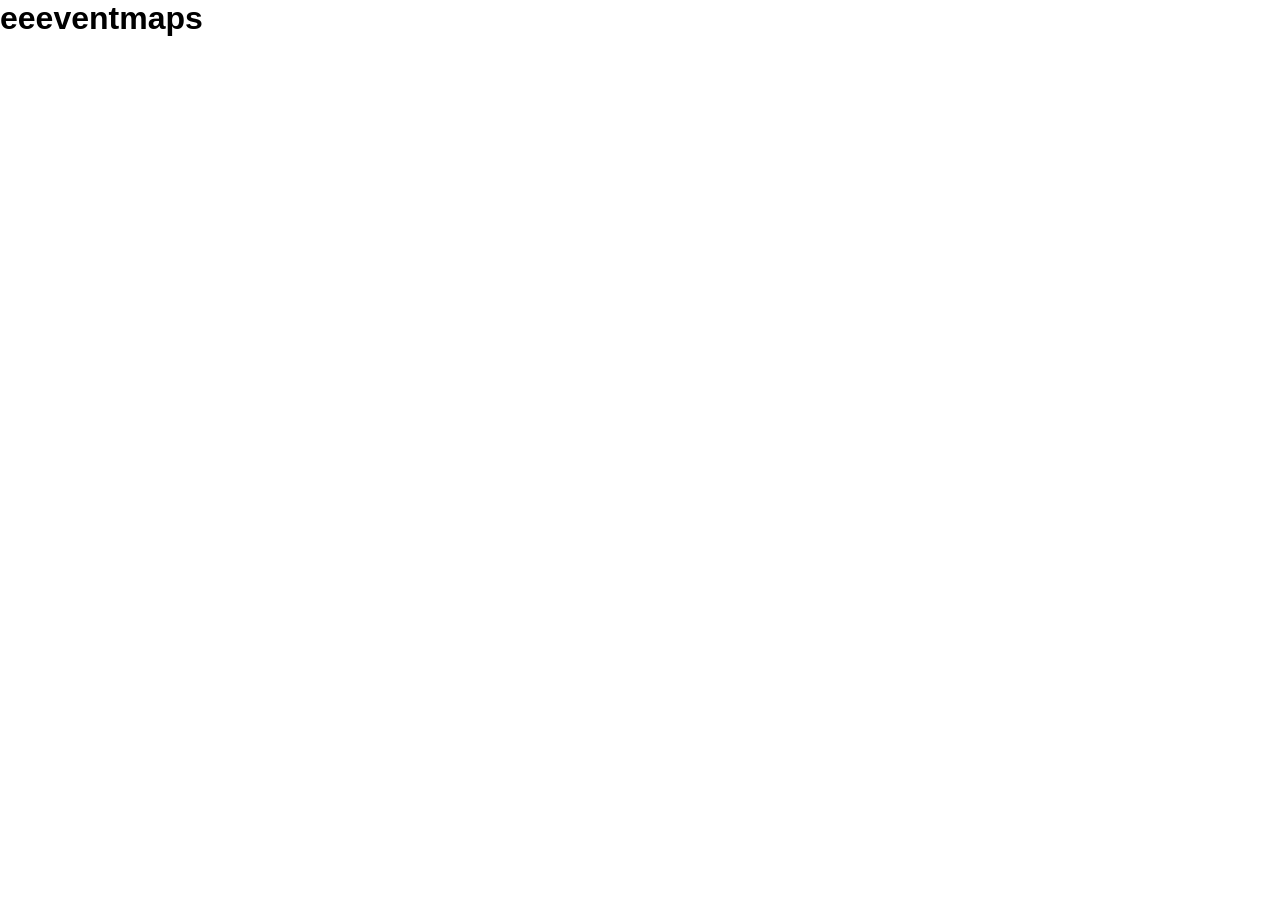
==== index.html @ 3157b180 "Initial commit" ====
<!DOCTYPE html>
<html lang="en">
<head>
  <meta charset="UTF-8" />
  <meta name="viewport" content="width=device-width, initial-scale=1.0" />
  <title>eeeventmaps</title>
  <link rel="stylesheet" href="styles.css" />
</head>
<body>
  <h1>eeeventmaps</h1>
  <script src="script.js"></script>
</body>
</html>
---- styles.css ----
*, *::before, *::after {
  box-sizing: border-box;
  margin: 0;
  padding: 0;
}

body {
  font-family: sans-serif;
}
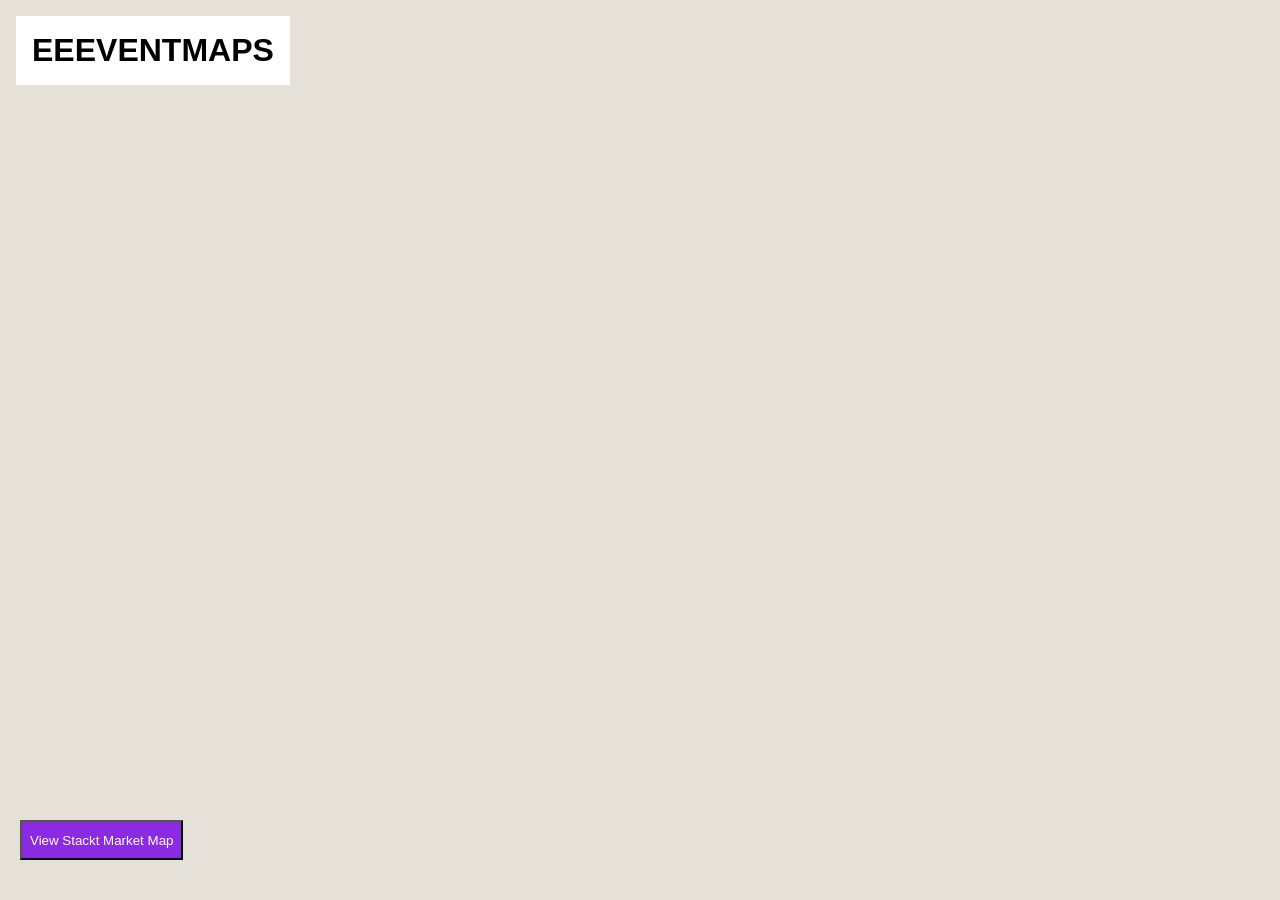
==== commit d80e66fc: "initial map functionality test" ====
--- a/index.html
+++ b/index.html
@@ -7,7 +7,9 @@
   <link rel="stylesheet" href="styles.css" />
 </head>
 <body>
-  <h1>eeeventmaps</h1>
+  <div class="pageTitle"><h1>eeeventmaps</h1></div>
+
+  <a href="stacktMap.html"><button class="mainCTA">View Stackt Market Map</button></a>
   <script src="script.js"></script>
 </body>
 </html>
--- a/styles.css
+++ b/styles.css
@@ -6,4 +6,114 @@
 
 body {
   font-family: sans-serif;
+  background-color: #E5E1D9;
 }
+
+#map-container {
+  width: 100vw;
+  height: 100vh;
+  display: flex;
+  justify-content: center;
+  align-items: center;
+  overflow: hidden;
+  cursor: grab;
+} 
+
+#map-container:active {
+  cursor: grabbing;
+}
+
+#map-container {
+  position: relative;
+}
+
+#map-container img {
+  width: 100%;
+  display: block;
+}
+
+#map-inner {
+  position: relative;
+  width: 100%;
+}
+
+.overlay {
+  position: absolute;
+  top: 0;
+  left: 0;
+  width: 100%;
+  display: none;
+}
+
+#filter-toggle {
+  position: fixed;
+  bottom: 40px;
+  right: 20px;
+  z-index: 100;
+  height: 40px;
+  padding: 8px 16px;
+  background-color: blueviolet;
+  color: white;
+  border: none;
+  cursor: pointer;
+}
+
+#filter-panel {
+  position: fixed;
+  bottom: -100%;
+  left: 0;
+  width: 100%;
+  background-color: white;
+  padding: 1rem;
+  display: flex;
+  gap: 0.5rem;
+  flex-wrap: wrap;
+  z-index: 99;
+  transition: bottom 0.3s ease;
+}
+
+#filter-panel.open {
+  bottom: 0;
+}
+
+.filter-btn {
+  padding: 8px 16px;
+  background-color: #E5E1D9;
+  border: 2px solid transparent;
+  cursor: pointer;
+}
+
+.filter-btn.active {
+  border-color: blueviolet;
+  background-color: white;
+}
+
+#clear-btn {
+  padding: 8px 16px;
+  background-color: #E5E1D9;
+  border: none;
+  cursor: pointer;
+  margin-left: auto;
+}
+
+.pageTitle {
+  padding: 1rem; 
+  background-color: white; 
+  position: fixed; 
+  top: 1rem; 
+  left: 1rem;
+  text-transform: uppercase;
+  z-index: 100;
+}
+
+.mainCTA {
+  width: auto; 
+  height: 40px; 
+  padding: 8px; 
+  background-color: blueviolet; 
+  color: white; 
+  position: fixed; 
+  bottom: 40px; 
+  left: 20px;
+  z-index: 100;
+}
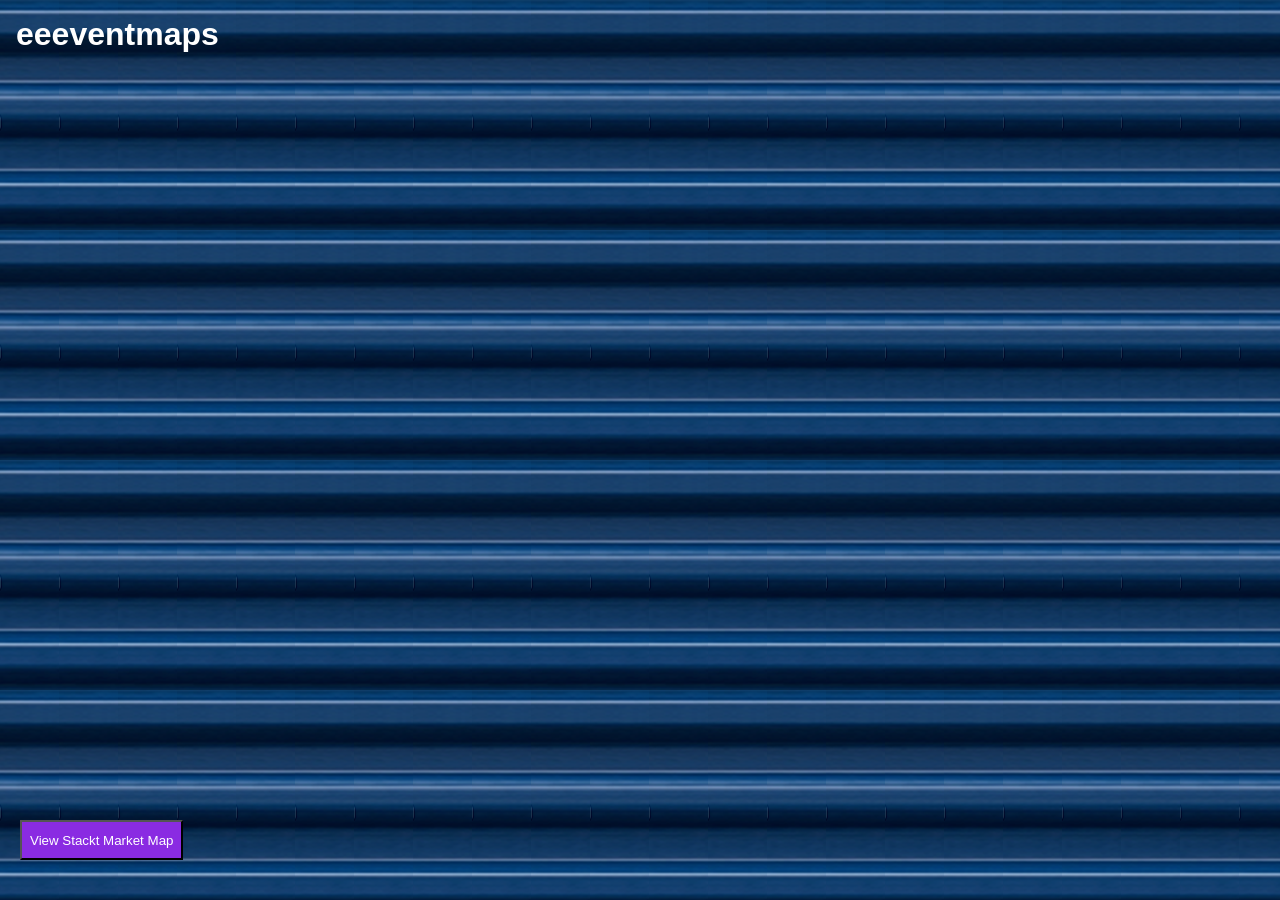
==== commit 425888de: "Rename stacktMap.html to adclub-digitalday2026.html Co-Authored-By: Claude Sonnet 4.6 <noreply@anthr" ====
--- a/index.html
+++ b/index.html
@@ -9,7 +9,7 @@
 <body>
   <div class="pageTitle"><h1>eeeventmaps</h1></div>
 
-  <a href="stacktMap.html"><button class="mainCTA">View Stackt Market Map</button></a>
+  <a href="adclub-digitalday2026.html"><button class="mainCTA">View Stackt Market Map</button></a>
   <script src="script.js"></script>
 </body>
 </html>
--- a/styles.css
+++ b/styles.css
@@ -6,7 +6,15 @@
 
 body {
   font-family: sans-serif;
-  background-color: #E5E1D9;
+  background-image: url('Images/background-panels.png');
+  background-repeat: repeat;
+}
+
+.orbitron-pageTitle {
+  font-family: "Orbitron", sans-serif;
+  font-optical-sizing: auto;
+  font-weight: 500;
+  font-style: normal;
 }
 
 #map-container {
@@ -17,6 +25,7 @@
   align-items: center;
   overflow: hidden;
   cursor: grab;
+  z-index: 99;
 } 
 
 #map-container:active {
@@ -47,63 +56,267 @@
 
 #filter-toggle {
   position: fixed;
-  bottom: 40px;
-  right: 20px;
+  bottom: 1rem;
+  left: 1rem;
   z-index: 100;
   height: 40px;
   padding: 8px 16px;
-  background-color: blueviolet;
-  color: white;
-  border: none;
-  cursor: pointer;
+  background-color: white;
+  color: #111111;
+  border: 2px solid #111111;
+  cursor: pointer;
+  border-radius: 0.25rem;
+  font-family: "Orbitron", sans-serif;
+  font-optical-sizing: auto;
+  font-weight: 600;
+  font-style: normal;
+  text-transform: lowercase;
 }
 
 #filter-panel {
   position: fixed;
-  bottom: -100%;
-  left: 0;
-  width: 100%;
-  background-color: white;
+  top: 0;
+  left: -400px;
+  width: 30%;
+  max-width: 400px;
+  height: 100vh;
+  background-color: white;
+  z-index: 200;
+  overflow-y: auto;
+  transition: left 0.3s ease;
   padding: 1rem;
   display: flex;
+  flex-direction: column;
   gap: 0.5rem;
-  flex-wrap: wrap;
-  z-index: 99;
-  transition: bottom 0.3s ease;
+  align-items: center;
+  box-shadow: 4px 0 24px rgba(0, 0, 0, 0.15);
 }
 
 #filter-panel.open {
-  bottom: 0;
+  left: 0;
+}
+
+#filter-close {
+  display: block;
+  margin-left: auto;
+  width: fit-content;
+  border: none;
+  font-size: 1.2rem;
+  color: black;
+  cursor: pointer;
+  padding: 8px 12px;
+  position: sticky;
+  top: 0;
+  z-index: 10;
+  background-color: rgba(0, 0, 0, 0.1);
+  backdrop-filter: blur(8px);
+  -webkit-appearance: none;
+  appearance: none;
+}
+
+#filter-content {
+  display: flex;
+  flex-direction: column;
+  gap: 0.5rem;
+  margin-top: 0;
 }
 
 .filter-btn {
-  padding: 8px 16px;
-  background-color: #E5E1D9;
-  border: 2px solid transparent;
-  cursor: pointer;
+  padding: 1rem 16px;
+  font-family: "Orbitron", sans-serif;
+  font-optical-sizing: auto;
+  font-weight: 600;
+  font-style: normal;
+  font-size: 1rem;
+  color: #111111;
+  text-transform: lowercase;
+  border-radius: 0.25rem;
+  background-color: white;
+  border: 1px solid #1F7099;
+  cursor: pointer;
+  text-align: left;
+  -webkit-appearance: none;
+  appearance: none;
 }
 
 .filter-btn.active {
-  border-color: blueviolet;
-  background-color: white;
+  border-color: #2EC0D7;
+  background-color: #e7fbff;
+  border: 2px solid #1F7099 ;
 }
 
 #clear-btn {
   padding: 8px 16px;
-  background-color: #E5E1D9;
+  text-align: center;
+  margin-top: 0.5rem;
+  background-color: white;
+  color: #111111;
+  border: 2px solid #111111;
+  cursor: pointer;
+  border-radius: 0.25rem;
+  font-family: "Orbitron", sans-serif;
+  font-optical-sizing: auto;
+  font-weight: 600;
+  font-style: normal;
+  text-transform: lowercase;
+  font-size: 1rem;
+}
+
+.pageTitle {
+  font-family: "Orbitron", sans-serif;
+  font-optical-sizing: auto;
+  font-weight: 400;
+  font-style: normal;
+  color: white;
+  padding: 1rem; 
+  /* position: fixed; 
+  top: 1rem; 
+  left: 1rem; */
+  z-index: 100;
+}
+
+.orbitron-pageTitle {
+  font-family: "Orbitron", sans-serif;
+  font-optical-sizing: auto;
+  font-weight: 400;
+  font-style: normal;
+  color: white;
+  /* position: fixed; 
+  top: 1rem; 
+  left: 1rem; */
+  z-index: 100;
+}
+
+#legend-toggle {
+  position: fixed;
+  bottom: 64px;
+  left: 1rem;
+  z-index: 100;
+  height: 40px;
+  padding: 8px 16px;
+  background-color: white;
+  color: #111111;
+  border: 2px solid #111111;
+  cursor: pointer;
+  border-radius: 0.25rem;
+  font-family: "Orbitron", sans-serif;
+  font-optical-sizing: auto;
+  font-weight: 600;
+  font-style: normal;
+  text-transform: lowercase;
+}
+
+#legend-panel {
+  position: fixed;
+  top: 0;
+  left: -400px;
+  width: 348px;
+  max-width: 400px;
+  height: 100vh;
+  background-color: white;
+  z-index: 200;
+  overflow-y: auto;
+  transition: left 0.3s ease;
+  padding: 1rem;
+  box-shadow: 4px 0 24px rgba(0, 0, 0, 0.15);
+}
+
+#legend-panel.open {
+  left: 0;
+}
+
+#legend-close {
+  display: block;
+  margin-left: auto;
   border: none;
-  cursor: pointer;
-  margin-left: auto;
-}
-
-.pageTitle {
-  padding: 1rem; 
-  background-color: white; 
-  position: fixed; 
-  top: 1rem; 
-  left: 1rem;
-  text-transform: uppercase;
-  z-index: 100;
+  font-size: 1.2rem;
+  color: black;
+  cursor: pointer;
+  padding: 8px 12px;
+  position: sticky;
+  right: 1rem;
+  top: 1rem;
+  z-index: 10;
+  background-color: rgba(0, 0, 0, 0.1);
+  backdrop-filter: blur(8px);
+  -webkit-appearance: none;
+  appearance: none;
+}
+
+#legend-content {
+  display: flex;
+  flex-wrap: wrap;
+  gap: 0.5rem;
+  margin-top: 0;
+  justify-content:center ;
+}
+
+.headerLockup {
+  transition: transform 0.3s ease, opacity 0.3s ease;
+}
+
+@media (max-width: 768px) {
+
+  .headerLockup.panel-open {
+    transform: translateY(-100%);
+    opacity: 0;
+  }
+
+  #filter-panel,
+  #legend-panel {
+    border-radius: 0.25rem 0.25rem 0 0;
+  }
+
+  #filter-btn {
+    font-size: 1rem;
+  }
+
+  #filter-btn.active {
+    font-size: 1rem;
+  }
+
+  #filter-toggle {
+    font-size: 1rem;
+  }
+  #legend-toggle {
+    font-size: 1rem;
+  }
+  #filter-panel {
+    right: unset;
+    left: 0;
+    top: unset;
+    bottom: -50vh;
+    width: 100%;
+    max-width: 100%;
+    height: 50vh;
+    transition: bottom 0.3s ease;
+  }
+
+  #filter-panel.open {
+    bottom: 0;
+  }
+
+  #legend-panel {
+    left: 0;
+    top: unset;
+    bottom: -50vh;
+    width: 100%;
+    max-width: 100%;
+    height: 50vh;
+    transition: bottom 0.3s ease;
+  }
+
+  #legend-panel.open {
+    bottom: 0;
+    left: 0;
+  }
+
+  #legend-close {
+    position: sticky;
+    top: 1rem;
+    right: 1rem;
+  }
+
 }
 
 .mainCTA {
